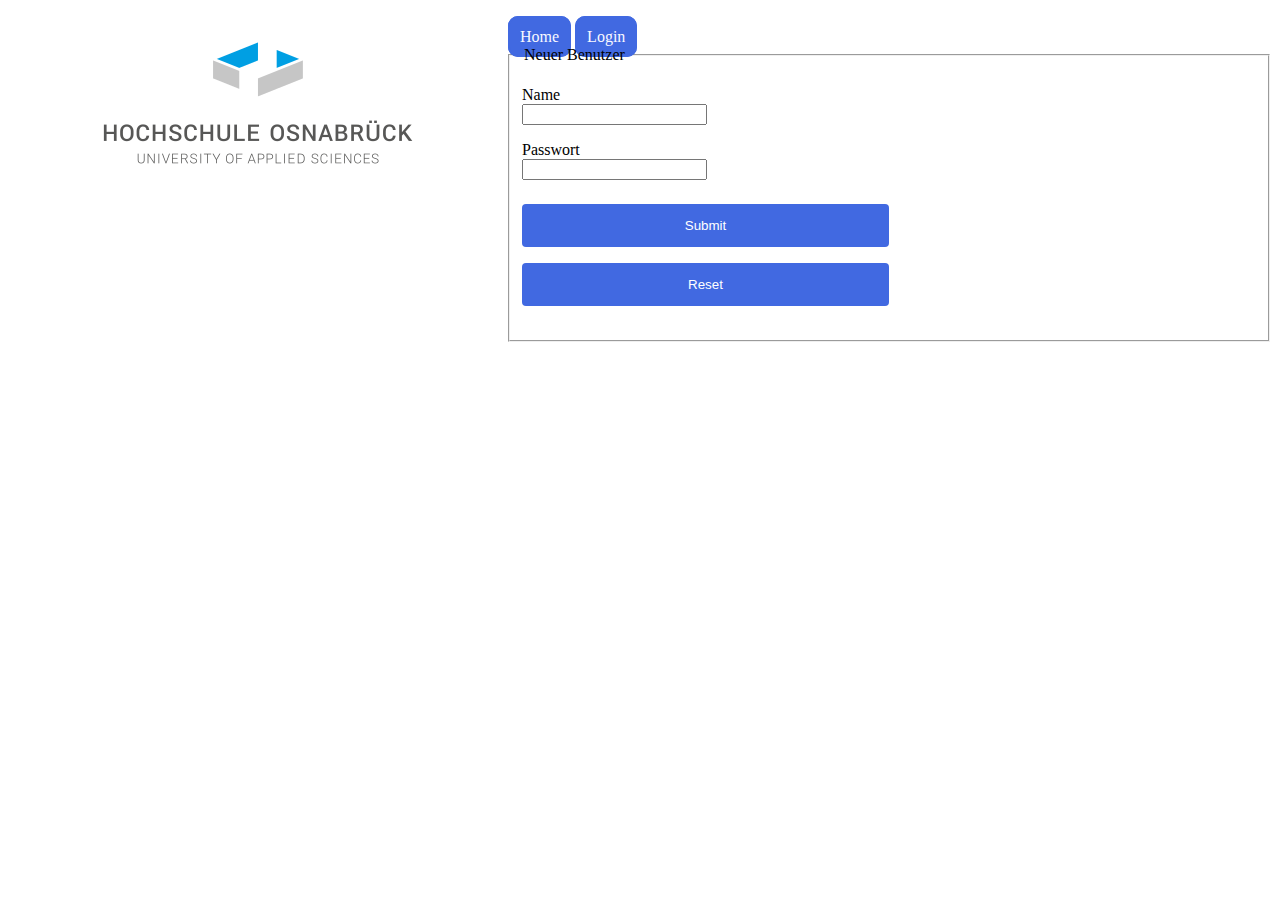
==== Projekt/Neuer_Benutzer.html @ 198bfeef "Added "Projekt" to repo" ====
﻿<!DOCTYPE html>             <!-- Neuregistrierung -->
<html>

<head>
    <title>Neuer Benutzer</title>
    <meta charset="UTF-8">
    <link href="Webtech.css" type="text/css" rel="stylesheet">
</head>
<body>
    <a href="Home.html">
        <img src="Logo_der_Hochschule_Osnabrueck.png" alt="Hochschullogo" align="left">
    </a>
    <a href="Home.html" class="Link">Home</a>
    <a href="Login.html" class="Link">Login</a>
    <fieldset class="center" >
        <legend>Neuer Benutzer</legend>
        <form action="eingabedb.php" method="post">
            <p>Name<br /><input name="name"> </p>
            <p>Passwort<br /><input type="password" name="password"></p>
            <p>
            <input class="button" type="submit">
            <input class="button" type="reset">
            </p>
        </form>
    </fieldset>
</body>
</html>
---- Projekt/Webtech.css ----
html, body
{
    padding-top: 10px;

}
a.Link{
    padding-bottom: 10px;
    margin-top: 25px;
    border: 2px solid royalblue;
    padding: 10px 10px 10px 10px;
    border-radius: 10px;
    text-decoration: none;
    color: ghostwhite;
    background: royalblue;
}
form.center{
    margin-top: 250px;
    padding-top: 10px;
    text-align: center;
    border-bottom-width: 1px;
    border-bottom-color: black;
}
.Bild {
    width: 25%;
    height: auto;
}
.button{
    width: 50%;
    background-color: royalblue;
    color: white;
    padding: 14px 20px;
    margin: 8px 0;
    border: none;
    border-radius: 4px;
    cursor: pointer;
}
}
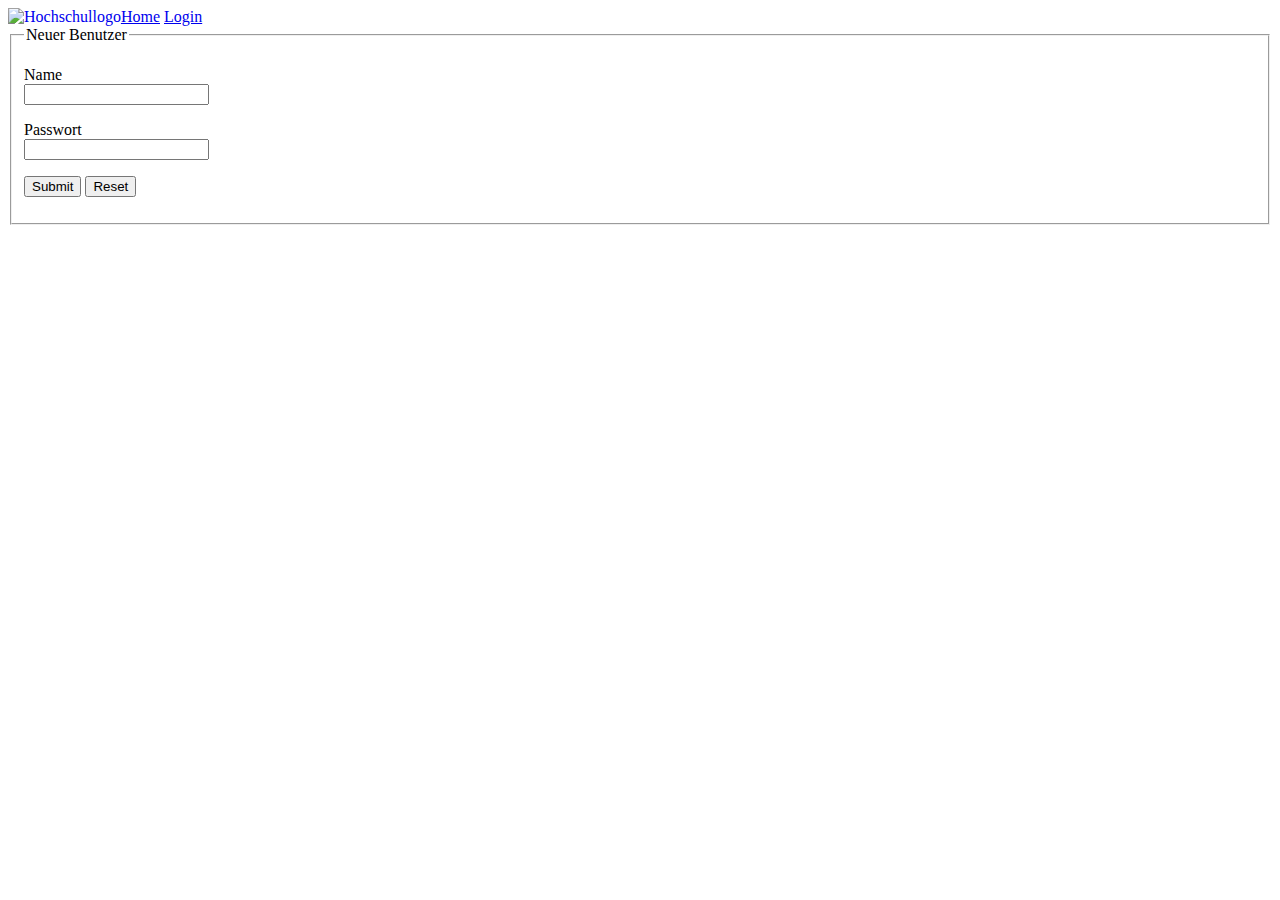
==== commit 83246355: "Neue UI" ====
--- a/Projekt/Neuer_Benutzer.html
+++ b/Projekt/Neuer_Benutzer.html
@@ -8,7 +8,7 @@
 </head>
 <body>
     <a href="Home.html">
-        <img src="Logo_der_Hochschule_Osnabrueck.png" alt="Hochschullogo" align="left">
+        <img src="Images/Logo_der_Hochschule_Osnabrueck.png" alt="Hochschullogo" align="left">
     </a>
     <a href="Home.html" class="Link">Home</a>
     <a href="Login.html" class="Link">Login</a>
